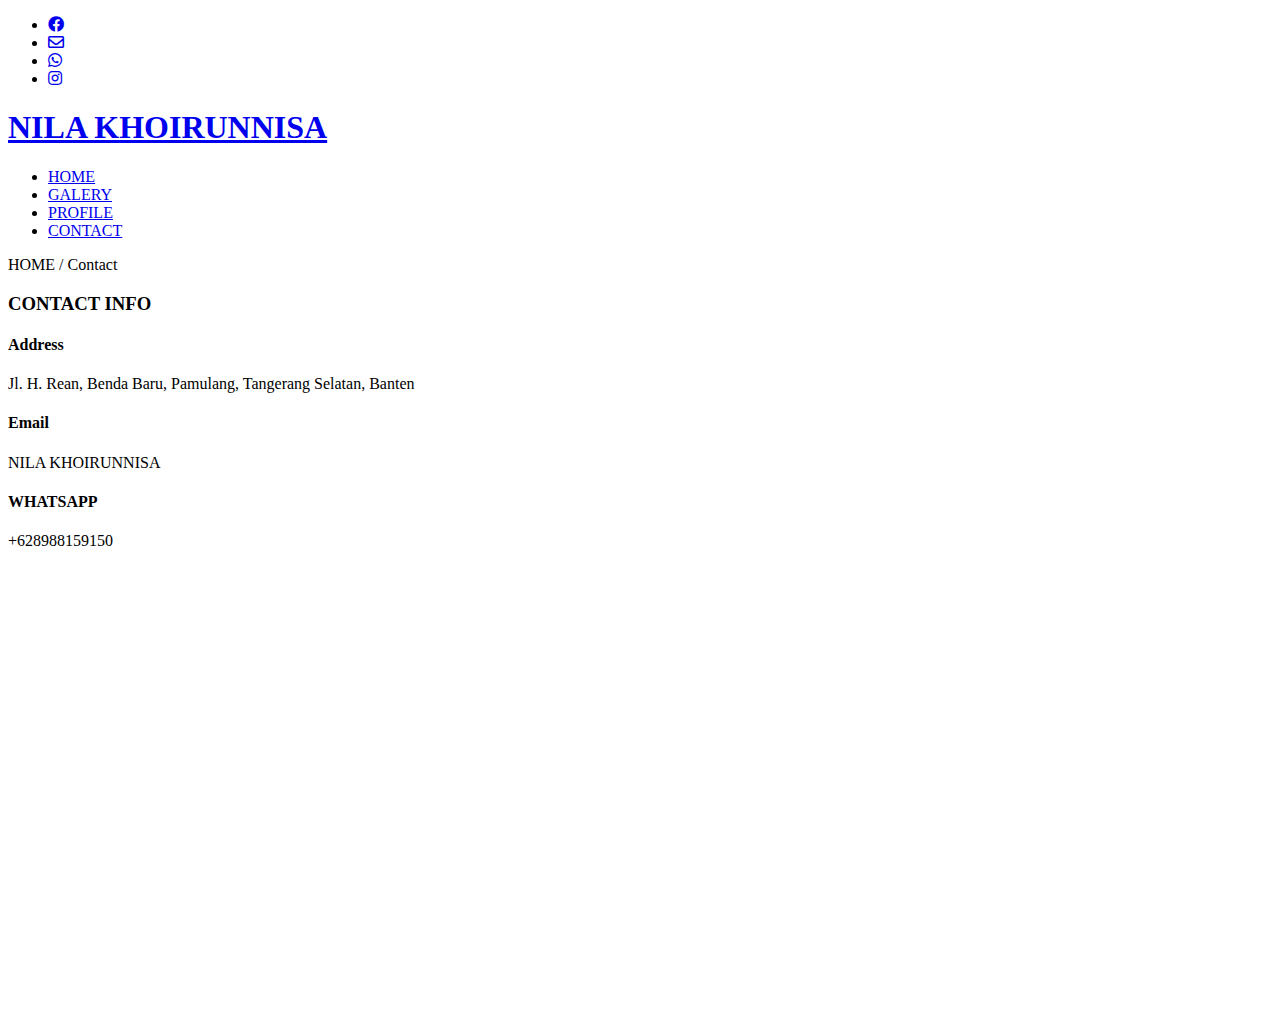
==== contact.html @ 29d9c02c "Add files via upload" ====
<!DOCTYPE html>
<html>
<head>
    <meta charset="utf-8">
    <meta name="viewport" content="width=device-width, initial-scale=1">
    <title>NILA KHOIRUNNISA</title>
    <link rel="stylesheet" type="text/css" href="css/style.css">
    <link rel="stylesheet" type="text/css" href="https://cdnjs.cloudflare.com/ajax/libs/font-awesome/5.13.0/css/all.min.css">
    <script src="https://code.jquery.com/jquery-3.5.1.min.js" integrity="sha256-9/aliU8dGd2tb6OSsuzixeV4y/faTqgFtohetphbbj0=" crossorigin="anonymous"></script>
</head>
<body>
    <!-- loader -->
    <div class="bg-loader">
        <div class="loader"></div>
    </div>
    <!-- header -->
    <div class="medsos">
        <div class="container">
            <ul>
                <li><a href="Http://facebook.com/nilatruekhoirunnisa"><i class="fab fa-facebook"></i></a></li>
                <li><a href="https://mail.google.com/mail/u/0/#inbox"><i class="far fa-envelope"></i></a></li>
                <li><a href="https://wa.me/+628988159150"><i class="fab fa-whatsapp"></i></a></li>
                <li><a href="Http://instagram.com/_nilakhrnns"><i class="fab fa-instagram"></i></a></li>
            </ul>
        </div>
    </div>
    <header>
        <div class="container">
            <h1><a href="index.html">NILA KHOIRUNNISA</a></h1>
            <ul>
                <li><a href="index.html">HOME</a></li>
                <li><a href="galery.html">GALERY</a></li>
                <li><a href="profile.html">PROFILE</a></li>
                <li class="active"><a href="contact.html">CONTACT</a></li>
            </ul>
        </div>
    </header>

    <!-- label -->
    <section class="label">
        <div class="container">
            <p>HOME / Contact</p>
        </div>
    </section>

    <!-- service -->
    <section class="service">
        <div class="container">
            <h3>CONTACT INFO</h3>
        <div class="box">
            <div class="col-4">
                <h4>Address</h4>
                <p>Jl. H. Rean, Benda Baru, Pamulang, Tangerang Selatan, Banten</p>
            </div>
            <div class="box">
                <div class="col-4">
                <h4>Email</h4>
                <p>NILA KHOIRUNNISA</p>
            </div>
            <div class="box">
            <div class="col-4">
                <h4>WHATSAPP</h4>
                <p>+628988159150</p>
            </div>
            <iframe src="https://www.google.com/maps/embed?pb=!1m18!1m12!1m3!1d3965.4753662580138!2d106.7194053141387!3d-6.332406263721006!2m3!1f0!2f0!3f0!3m2!1i1024!2i768!4f13.1!3m3!1m2!1s0x2e69e57d127ec961%3A0x90f7ad7485dbaa9d!2sJl.%20H.%20Rean%2C%20Benda%20Baru%2C%20Kec.%20Pamulang%2C%20Kota%20Tangerang%20Selatan%2C%20Banten!5e0!3m2!1sen!2sid!4v1604768853924!5m2!1sen!2sid" width="600px" height="450" frameborder="0" style="border:0;" allowfullscreen="" aria-hidden="false" tabindex="0"></iframe>
        </div>
    </section>

    <!-- fooster -->
    <fooster>
        <div class="container"></div>
    </fooster>

    <script type="text/javascript">
        $(document).ready(function(){
            $(".bg-loader").hide();
        })
    </script>
</body>
</html>
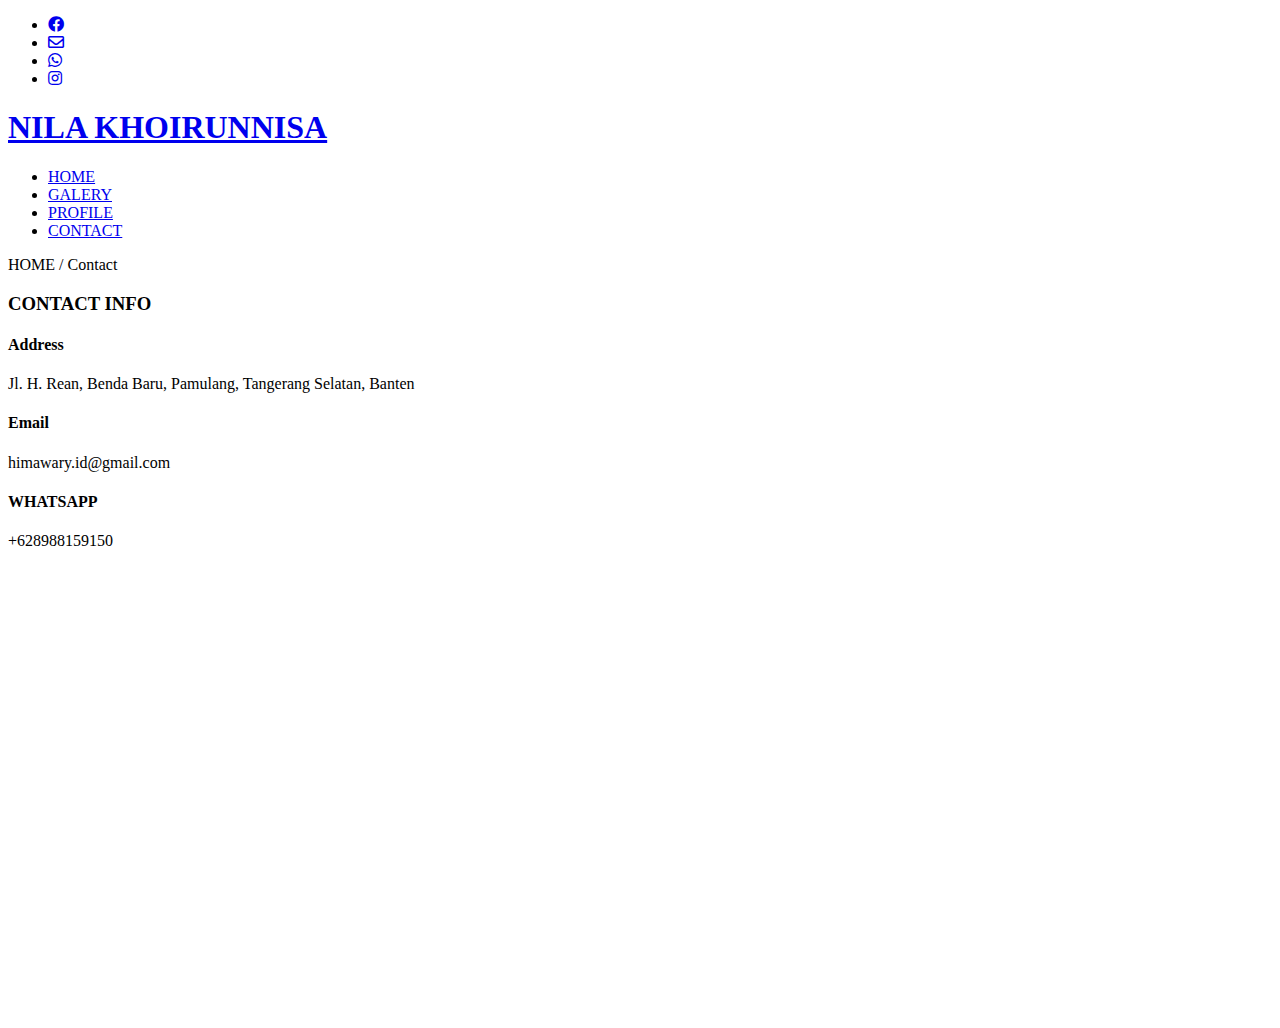
==== commit c28cb417: "Update contact.html" ====
--- a/contact.html
+++ b/contact.html
@@ -55,7 +55,7 @@
             <div class="box">
                 <div class="col-4">
                 <h4>Email</h4>
-                <p>NILA KHOIRUNNISA</p>
+                <p>himawary.id@gmail.com</p>
             </div>
             <div class="box">
             <div class="col-4">
@@ -77,4 +77,4 @@
         })
     </script>
 </body>
-</html>+</html>
